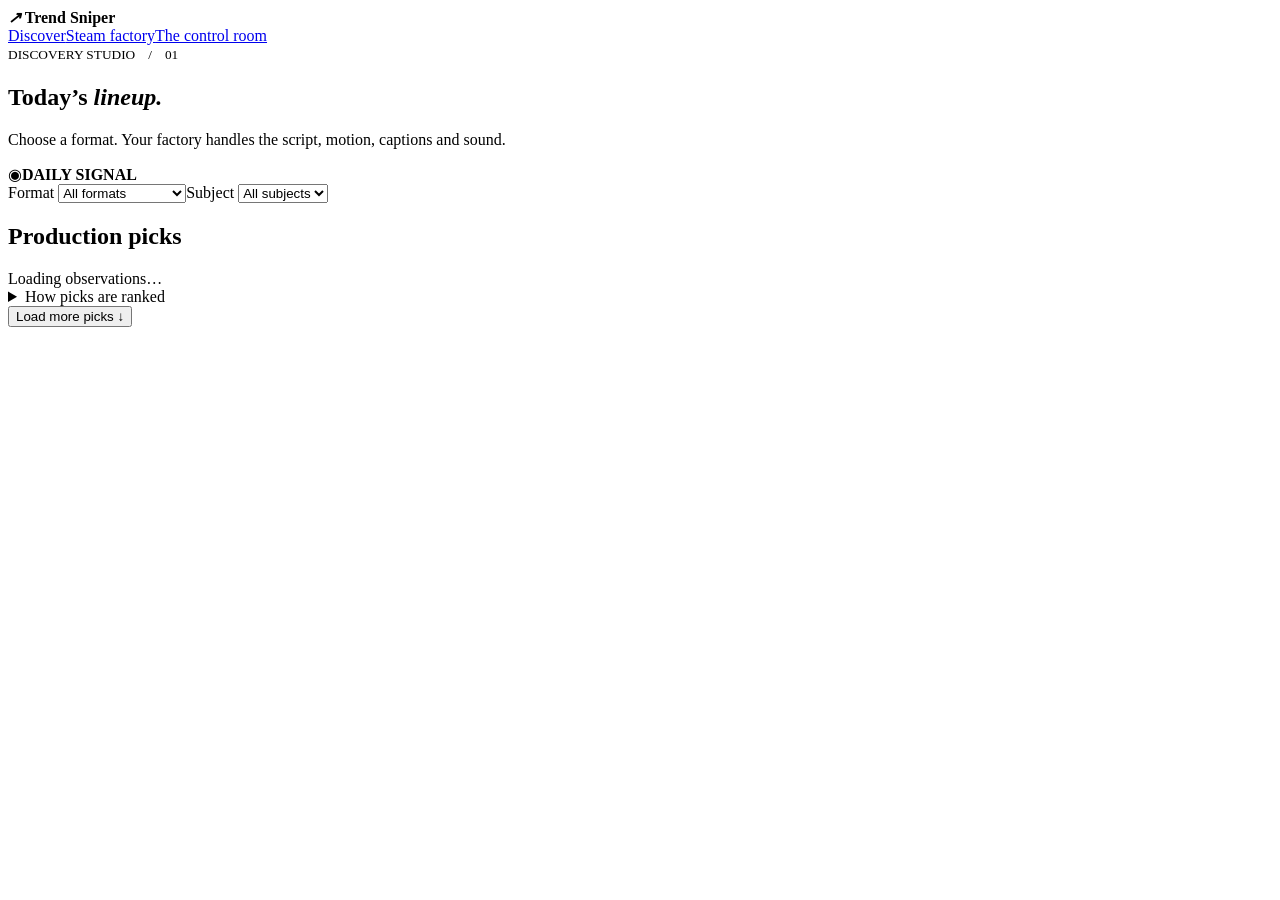
==== src/trend_sniper/web/static/discover.html @ 0bd6bf2b "Build production desk" ====
<!DOCTYPE html><html lang="en"><head><meta charset="utf-8"><meta name="viewport" content="width=device-width,initial-scale=1"><title>Format studio · Trend Sniper</title><link rel="stylesheet" href="/static/discover.css?v=operations1"><link rel="stylesheet" href="/static/desk.css?v=operations1"><script defer src="/static/discover.js?v=operations1"></script><script type="module" src="/static/navigation.js?v=operations1"></script></head><body>
<header class="mast"><b><i>↗</i> Trend Sniper</b><nav aria-label="Control center"><a href="#discover">Discover</a><a href="#steam">Steam factory</a><a href="#control">The control room</a></nav></header>
<main><div id="discover" data-panel><section class="hero"><div><small>DISCOVERY STUDIO　/　01</small><h1>Today’s <em>lineup.</em></h1><p>Choose a format. Your factory handles the script, motion, captions and sound.</p></div><div class="signal" aria-hidden="true"><span>◉</span><b>DAILY SIGNAL</b></div></section>
<aside id="selection" hidden></aside><section id="output" hidden aria-live="polite"></section>
<div class="filters"><label>Format <select id="format"><option value="">All formats</option><option>Family drama</option><option>Later-life letters</option><option>News desk</option><option>Block-world quest</option><option>Countdown</option></select></label><label>Subject <select id="category"><option value="">All subjects</option></select></label></div>
<section class="sectionhead"><h2>Production picks</h2><span id="stamp">Loading observations…</span></section><details class="method"><summary>How picks are ranked</summary>Sorted by median daily view gain for matching videos between scans. First observations use median lifetime views per day. These figures measure interest in the reference material. Demand for an adapted format or age group is inferred. Scans refresh daily while the factory runs.</details><section id="cards"></section><button id="more">Load more picks ↓</button><p id="status" role="status"></p></div>
<section id="steam" data-panel hidden><header class="panel-intro"><small>CHART DESK</small><h1>Steam <em>factory.</em></h1><p>Pick a game to produce an original chart Short.</p></header><div class="sectionhead"><strong id="steam-stamp">Loading observations…</strong><button id="scan">Refresh chart</button></div><p id="message" role="status"></p><div id="picks"></div></section>
<section id="control" data-panel hidden><header class="panel-intro"><small>YOUR WORKSPACE</small><h1>Control <em>room.</em></h1></header><p>Your production desk. Keep the queue moving, inspect every decision, and review before release.</p>
<section class="desk-toolbar" aria-label="Factory controls"><div><span id="queue-state" class="status-pill">Checking queue…</span><span id="daily-state"></span></div><div class="desk-actions"><button id="daily-stop" hidden>Stop daily previews</button><button id="queue-toggle" disabled>Pause queue</button><button id="desk-refresh">Refresh</button></div></section>
<p id="desk-message" role="status"></p>
<section id="desk-metrics" class="desk-metrics" aria-label="Production totals"></section>
<details id="readiness" class="readiness"><summary>Factory services <span id="readiness-summary">Check available tools</span></summary><div id="service-grid" class="service-grid"></div><button id="services-refresh">Check services</button></details>
<div class="desk-heading"><div><small>EPISODES</small><h2>From source to screen.</h2></div><a href="#discover">Choose another niche ↗</a></div>
<div class="desk-filters"><div id="job-filters" role="group" aria-label="Filter previews"><button data-filter="all" aria-pressed="true">All</button><button data-filter="active" aria-pressed="false">In production</button><button data-filter="ready" aria-pressed="false">Ready to review</button><button data-filter="attention" aria-pressed="false">Needs attention</button></div><label class="job-search">Find an episode<input id="job-search" type="search" placeholder="Search by title or format"></label></div>
<div id="jobs"></div><p id="job-empty" hidden>No episodes match this view.</p>
<details class="saved-briefs"><summary>Saved briefs</summary><div id="briefs"></div></details></section></main></body></html>
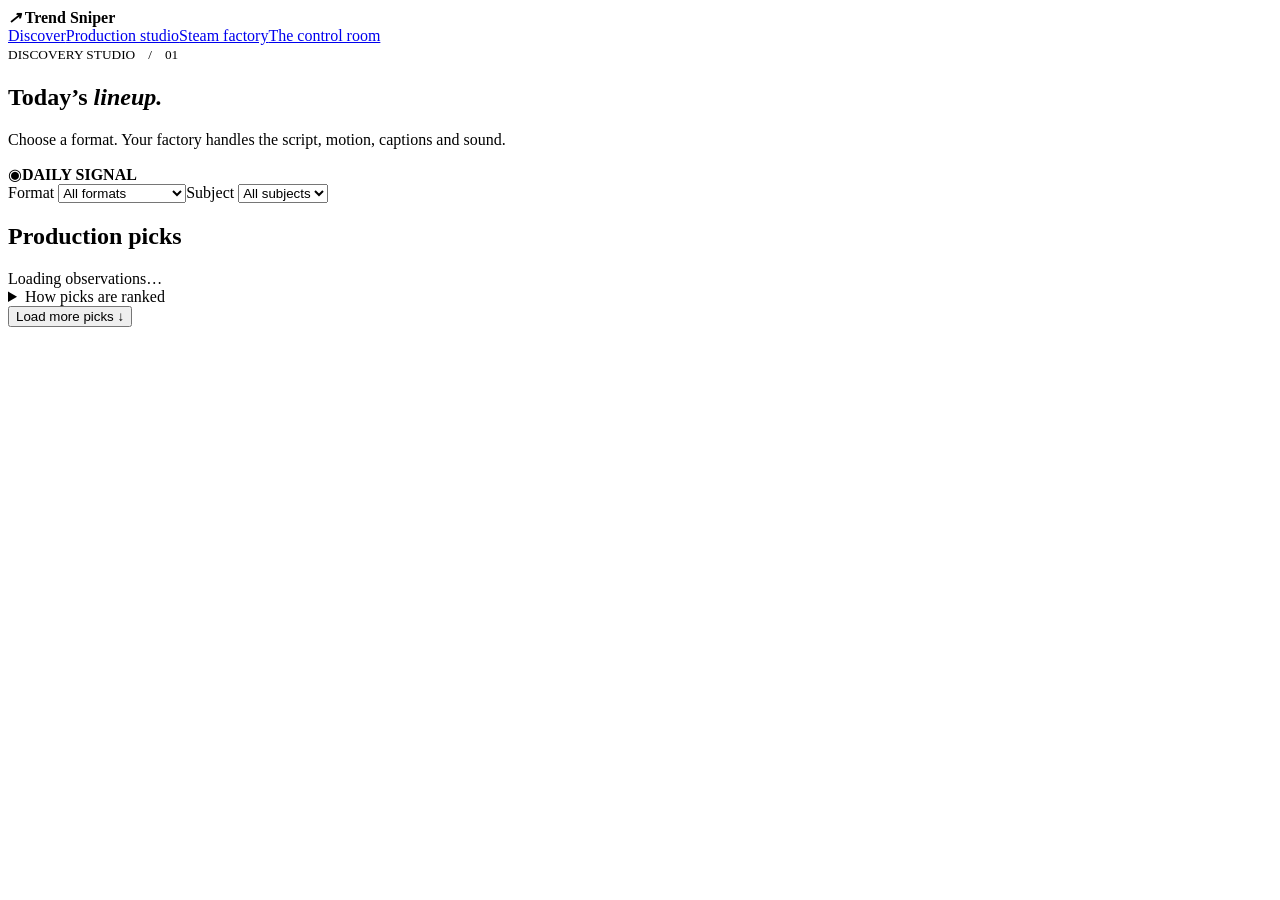
==== commit 1ab2bcf4: "Build footage explainer" ====
--- a/src/trend_sniper/web/static/discover.html
+++ b/src/trend_sniper/web/static/discover.html
@@ -1,13 +1,14 @@
-<!DOCTYPE html><html lang="en"><head><meta charset="utf-8"><meta name="viewport" content="width=device-width,initial-scale=1"><title>Format studio · Trend Sniper</title><link rel="stylesheet" href="/static/discover.css?v=operations1"><link rel="stylesheet" href="/static/desk.css?v=operations1"><script defer src="/static/discover.js?v=operations1"></script><script type="module" src="/static/navigation.js?v=operations1"></script></head><body>
-<header class="mast"><b><i>↗</i> Trend Sniper</b><nav aria-label="Control center"><a href="#discover">Discover</a><a href="#steam">Steam factory</a><a href="#control">The control room</a></nav></header>
+<!DOCTYPE html><html lang="en"><head><meta charset="utf-8"><meta name="viewport" content="width=device-width,initial-scale=1"><link rel="icon" href="/static/favicon.svg"><title>Format studio · Trend Sniper</title><link rel="stylesheet" href="/static/discover.css?v=pilot1"><link rel="stylesheet" href="/static/desk.css?v=pilot1"><script defer src="/static/discover.js?v=pilot1"></script><script type="module" src="/static/navigation.js?v=pilot1"></script><script type="module" src="/static/explainer.js?v=pilot1"></script></head><body>
+<header class="mast"><b><i>↗</i> Trend Sniper</b><nav aria-label="Control center"><a href="#discover">Discover</a><a href="#production">Production studio</a><a href="#steam">Steam factory</a><a href="#control">The control room</a></nav></header>
 <main><div id="discover" data-panel><section class="hero"><div><small>DISCOVERY STUDIO　/　01</small><h1>Today’s <em>lineup.</em></h1><p>Choose a format. Your factory handles the script, motion, captions and sound.</p></div><div class="signal" aria-hidden="true"><span>◉</span><b>DAILY SIGNAL</b></div></section>
 <aside id="selection" hidden></aside><section id="output" hidden aria-live="polite"></section>
 <div class="filters"><label>Format <select id="format"><option value="">All formats</option><option>Family drama</option><option>Later-life letters</option><option>News desk</option><option>Block-world quest</option><option>Countdown</option></select></label><label>Subject <select id="category"><option value="">All subjects</option></select></label></div>
 <section class="sectionhead"><h2>Production picks</h2><span id="stamp">Loading observations…</span></section><details class="method"><summary>How picks are ranked</summary>Sorted by median daily view gain for matching videos between scans. First observations use median lifetime views per day. These figures measure interest in the reference material. Demand for an adapted format or age group is inferred. Scans refresh daily while the factory runs.</details><section id="cards"></section><button id="more">Load more picks ↓</button><p id="status" role="status"></p></div>
+<section id="production" data-panel hidden><header class="panel-intro"><small>FOOTAGE-LED EXPLAINERS / PILOT COLLECTION</small><h1>Make it <em>mean something.</em></h1><p>Research, a specific payoff, purposeful footage and measured speech. Review the finished edit before release.</p></header><p id="explainer-scope"></p><form id="explainer-intake"><label>Topic<input id="explainer-topic" value="Why does water form a ball in space?" required minlength="5" maxlength="200"></label><button id="explainer-create" class="primary">Develop an explainer</button></form><details><summary>Audition and retain a voice delivery</summary><p>Two deliveries of the same licensed English voice. These are short audio auditions, not two different speakers.</p><button id="make-auditions">Generate free local auditions</button><div id="auditions"></div></details><p id="explainer-status" role="status"></p><div id="explainer-projects"></div><section id="explainer-review" hidden></section></section>
 <section id="steam" data-panel hidden><header class="panel-intro"><small>CHART DESK</small><h1>Steam <em>factory.</em></h1><p>Pick a game to produce an original chart Short.</p></header><div class="sectionhead"><strong id="steam-stamp">Loading observations…</strong><button id="scan">Refresh chart</button></div><p id="message" role="status"></p><div id="picks"></div></section>
 <section id="control" data-panel hidden><header class="panel-intro"><small>YOUR WORKSPACE</small><h1>Control <em>room.</em></h1></header><p>Your production desk. Keep the queue moving, inspect every decision, and review before release.</p>
 <section class="desk-toolbar" aria-label="Factory controls"><div><span id="queue-state" class="status-pill">Checking queue…</span><span id="daily-state"></span></div><div class="desk-actions"><button id="daily-stop" hidden>Stop daily previews</button><button id="queue-toggle" disabled>Pause queue</button><button id="desk-refresh">Refresh</button></div></section>
-<p id="desk-message" role="status"></p>
+<section class="voice-settings" aria-label="Narration settings"><label for="voice-mode">Narration for new niche previews</label><select id="voice-mode" disabled><option value="auto">Local voice when available</option><option value="required">Require local voice</option><option value="off">Captions and music only</option></select><p id="voice-status" role="status">Loading preference…</p></section><p id="desk-message" role="status"></p>
 <section id="desk-metrics" class="desk-metrics" aria-label="Production totals"></section>
 <details id="readiness" class="readiness"><summary>Factory services <span id="readiness-summary">Check available tools</span></summary><div id="service-grid" class="service-grid"></div><button id="services-refresh">Check services</button></details>
 <div class="desk-heading"><div><small>EPISODES</small><h2>From source to screen.</h2></div><a href="#discover">Choose another niche ↗</a></div>
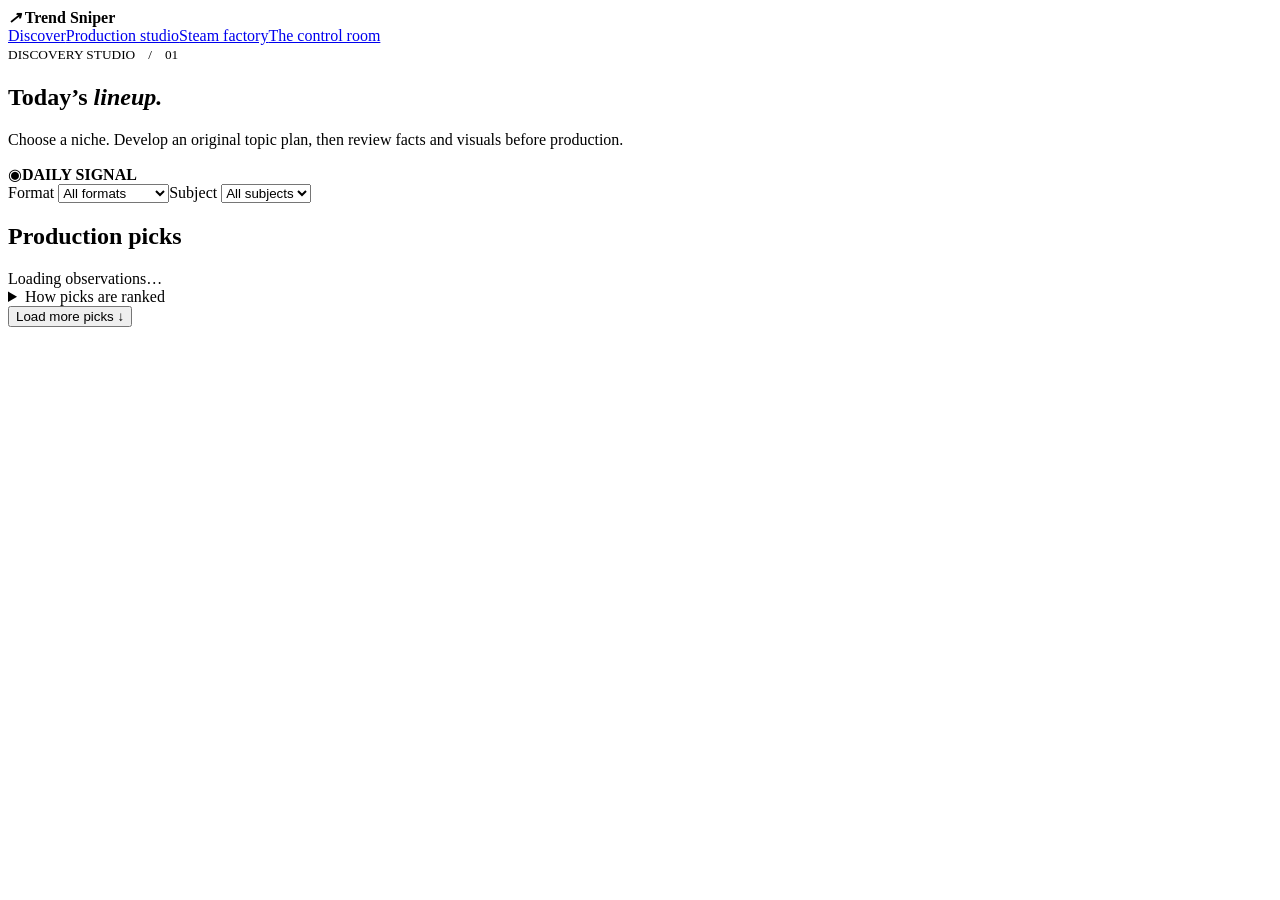
==== commit 84456ab7: "Fix niche content routing and add voice auditions" ====
--- a/src/trend_sniper/web/static/discover.html
+++ b/src/trend_sniper/web/static/discover.html
@@ -1,8 +1,8 @@
 <!DOCTYPE html><html lang="en"><head><meta charset="utf-8"><meta name="viewport" content="width=device-width,initial-scale=1"><link rel="icon" href="/static/favicon.svg"><title>Format studio · Trend Sniper</title><link rel="stylesheet" href="/static/discover.css?v=pilot1"><link rel="stylesheet" href="/static/desk.css?v=pilot1"><script defer src="/static/discover.js?v=pilot1"></script><script type="module" src="/static/navigation.js?v=pilot1"></script><script type="module" src="/static/explainer.js?v=pilot1"></script></head><body>
 <header class="mast"><b><i>↗</i> Trend Sniper</b><nav aria-label="Control center"><a href="#discover">Discover</a><a href="#production">Production studio</a><a href="#steam">Steam factory</a><a href="#control">The control room</a></nav></header>
-<main><div id="discover" data-panel><section class="hero"><div><small>DISCOVERY STUDIO　/　01</small><h1>Today’s <em>lineup.</em></h1><p>Choose a format. Your factory handles the script, motion, captions and sound.</p></div><div class="signal" aria-hidden="true"><span>◉</span><b>DAILY SIGNAL</b></div></section>
+<main><div id="discover" data-panel><section class="hero"><div><small>DISCOVERY STUDIO　/　01</small><h1>Today’s <em>lineup.</em></h1><p>Choose a niche. Develop an original topic plan, then review facts and visuals before production.</p></div><div class="signal" aria-hidden="true"><span>◉</span><b>DAILY SIGNAL</b></div></section>
 <aside id="selection" hidden></aside><section id="output" hidden aria-live="polite"></section>
-<div class="filters"><label>Format <select id="format"><option value="">All formats</option><option>Family drama</option><option>Later-life letters</option><option>News desk</option><option>Block-world quest</option><option>Countdown</option></select></label><label>Subject <select id="category"><option value="">All subjects</option></select></label></div>
+<div class="filters"><label>Format <select id="format"><option value="">All formats</option><option>Topic explainer</option><option>Gaming guide</option></select></label><label>Subject <select id="category"><option value="">All subjects</option></select></label></div>
 <section class="sectionhead"><h2>Production picks</h2><span id="stamp">Loading observations…</span></section><details class="method"><summary>How picks are ranked</summary>Sorted by median daily view gain for matching videos between scans. First observations use median lifetime views per day. These figures measure interest in the reference material. Demand for an adapted format or age group is inferred. Scans refresh daily while the factory runs.</details><section id="cards"></section><button id="more">Load more picks ↓</button><p id="status" role="status"></p></div>
 <section id="production" data-panel hidden><header class="panel-intro"><small>FOOTAGE-LED EXPLAINERS / PILOT COLLECTION</small><h1>Make it <em>mean something.</em></h1><p>Research, a specific payoff, purposeful footage and measured speech. Review the finished edit before release.</p></header><p id="explainer-scope"></p><form id="explainer-intake"><label>Topic<input id="explainer-topic" value="Why does water form a ball in space?" required minlength="5" maxlength="200"></label><button id="explainer-create" class="primary">Develop an explainer</button></form><details><summary>Audition and retain a voice delivery</summary><p>Two deliveries of the same licensed English voice. These are short audio auditions, not two different speakers.</p><button id="make-auditions">Generate free local auditions</button><div id="auditions"></div></details><p id="explainer-status" role="status"></p><div id="explainer-projects"></div><section id="explainer-review" hidden></section></section>
 <section id="steam" data-panel hidden><header class="panel-intro"><small>CHART DESK</small><h1>Steam <em>factory.</em></h1><p>Pick a game to produce an original chart Short.</p></header><div class="sectionhead"><strong id="steam-stamp">Loading observations…</strong><button id="scan">Refresh chart</button></div><p id="message" role="status"></p><div id="picks"></div></section>
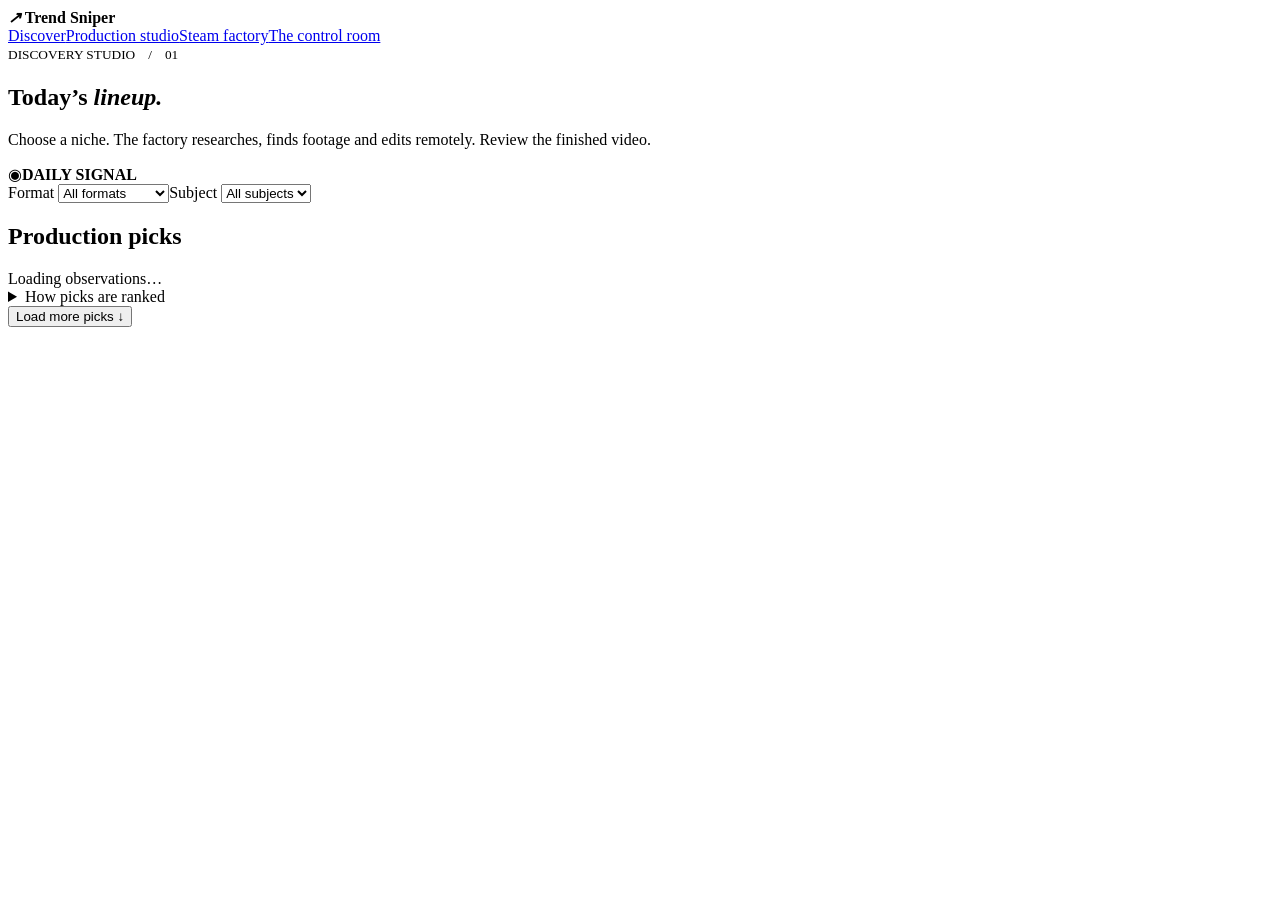
==== commit df9480d1: "Automate remote production" ====
--- a/src/trend_sniper/web/static/discover.html
+++ b/src/trend_sniper/web/static/discover.html
@@ -1,6 +1,6 @@
-<!DOCTYPE html><html lang="en"><head><meta charset="utf-8"><meta name="viewport" content="width=device-width,initial-scale=1"><link rel="icon" href="/static/favicon.svg"><title>Format studio · Trend Sniper</title><link rel="stylesheet" href="/static/discover.css?v=pilot1"><link rel="stylesheet" href="/static/desk.css?v=pilot1"><script defer src="/static/discover.js?v=pilot1"></script><script type="module" src="/static/navigation.js?v=pilot1"></script><script type="module" src="/static/explainer.js?v=pilot1"></script></head><body>
+<!DOCTYPE html><html lang="en"><head><meta charset="utf-8"><meta name="viewport" content="width=device-width,initial-scale=1"><link rel="icon" href="/static/favicon.svg"><title>Format studio · Trend Sniper</title><link rel="stylesheet" href="/static/discover.css?v=pilot1"><link rel="stylesheet" href="/static/desk.css?v=pilot1"><script defer src="/static/discover.js?v=pilot1"></script><script type="module" src="/static/navigation.js?v=pilot1"></script><script type="module" src="/static/explainer.js?v=pilot1"></script><script type="module" src="/static/remote.js?v=remote1"></script></head><body>
 <header class="mast"><b><i>↗</i> Trend Sniper</b><nav aria-label="Control center"><a href="#discover">Discover</a><a href="#production">Production studio</a><a href="#steam">Steam factory</a><a href="#control">The control room</a></nav></header>
-<main><div id="discover" data-panel><section class="hero"><div><small>DISCOVERY STUDIO　/　01</small><h1>Today’s <em>lineup.</em></h1><p>Choose a niche. Develop an original topic plan, then review facts and visuals before production.</p></div><div class="signal" aria-hidden="true"><span>◉</span><b>DAILY SIGNAL</b></div></section>
+<main><div id="discover" data-panel><section class="hero"><div><small>DISCOVERY STUDIO　/　01</small><h1>Today’s <em>lineup.</em></h1><p>Choose a niche. The factory researches, finds footage and edits remotely. Review the finished video.</p></div><div class="signal" aria-hidden="true"><span>◉</span><b>DAILY SIGNAL</b></div></section>
 <aside id="selection" hidden></aside><section id="output" hidden aria-live="polite"></section>
 <div class="filters"><label>Format <select id="format"><option value="">All formats</option><option>Topic explainer</option><option>Gaming guide</option></select></label><label>Subject <select id="category"><option value="">All subjects</option></select></label></div>
 <section class="sectionhead"><h2>Production picks</h2><span id="stamp">Loading observations…</span></section><details class="method"><summary>How picks are ranked</summary>Sorted by median daily view gain for matching videos between scans. First observations use median lifetime views per day. These figures measure interest in the reference material. Demand for an adapted format or age group is inferred. Scans refresh daily while the factory runs.</details><section id="cards"></section><button id="more">Load more picks ↓</button><p id="status" role="status"></p></div>
@@ -8,9 +8,9 @@
 <section id="steam" data-panel hidden><header class="panel-intro"><small>CHART DESK</small><h1>Steam <em>factory.</em></h1><p>Pick a game to produce an original chart Short.</p></header><div class="sectionhead"><strong id="steam-stamp">Loading observations…</strong><button id="scan">Refresh chart</button></div><p id="message" role="status"></p><div id="picks"></div></section>
 <section id="control" data-panel hidden><header class="panel-intro"><small>YOUR WORKSPACE</small><h1>Control <em>room.</em></h1></header><p>Your production desk. Keep the queue moving, inspect every decision, and review before release.</p>
 <section class="desk-toolbar" aria-label="Factory controls"><div><span id="queue-state" class="status-pill">Checking queue…</span><span id="daily-state"></span></div><div class="desk-actions"><button id="daily-stop" hidden>Stop daily previews</button><button id="queue-toggle" disabled>Pause queue</button><button id="desk-refresh">Refresh</button></div></section>
-<section class="voice-settings" aria-label="Narration settings"><label for="voice-mode">Narration for new niche previews</label><select id="voice-mode" disabled><option value="auto">Local voice when available</option><option value="required">Require local voice</option><option value="off">Captions and music only</option></select><p id="voice-status" role="status">Loading preference…</p></section><p id="desk-message" role="status"></p>
+<section class="voice-settings" aria-label="Narration settings"><label for="voice-mode">Legacy analytics narration (topic explainers require Kokoro)</label><select id="voice-mode" disabled><option value="auto">Local voice when available</option><option value="required">Require local voice</option><option value="off">Captions and music only</option></select><p id="voice-status" role="status">Loading preference…</p></section><p id="desk-message" role="status"></p>
 <section id="desk-metrics" class="desk-metrics" aria-label="Production totals"></section>
-<details id="readiness" class="readiness"><summary>Factory services <span id="readiness-summary">Check available tools</span></summary><div id="service-grid" class="service-grid"></div><button id="services-refresh">Check services</button></details>
+<details id="readiness" class="readiness"><summary>Factory services <span id="readiness-summary">Check available tools</span></summary><div id="service-grid" class="service-grid"></div><section id="remote-worker-connection"><h3>Remote production worker</h3><p id="remote-worker-status">Checking cloud connection…</p><form id="remote-connect"><label>Hugging Face write token<input id="remote-token" type="password" autocomplete="off" required></label><label>Worker Space name<input id="remote-space" value="trend-sniper-worker" pattern="[a-z0-9][a-z0-9-]{3,60}" required></label><p>Use an existing eligible CPU Basic Space/account. Current Hugging Face policy may require a paid account plan to create a new compute Space. The factory will not purchase a plan, upgrade hardware or enable paid storage.</p><a href="https://huggingface.co/settings/tokens" target="_blank" rel="noopener noreferrer">Account token settings ↗</a><button>Connect remote worker</button></form></section><button id="services-refresh">Check services</button></details>
 <div class="desk-heading"><div><small>EPISODES</small><h2>From source to screen.</h2></div><a href="#discover">Choose another niche ↗</a></div>
 <div class="desk-filters"><div id="job-filters" role="group" aria-label="Filter previews"><button data-filter="all" aria-pressed="true">All</button><button data-filter="active" aria-pressed="false">In production</button><button data-filter="ready" aria-pressed="false">Ready to review</button><button data-filter="attention" aria-pressed="false">Needs attention</button></div><label class="job-search">Find an episode<input id="job-search" type="search" placeholder="Search by title or format"></label></div>
 <div id="jobs"></div><p id="job-empty" hidden>No episodes match this view.</p>
